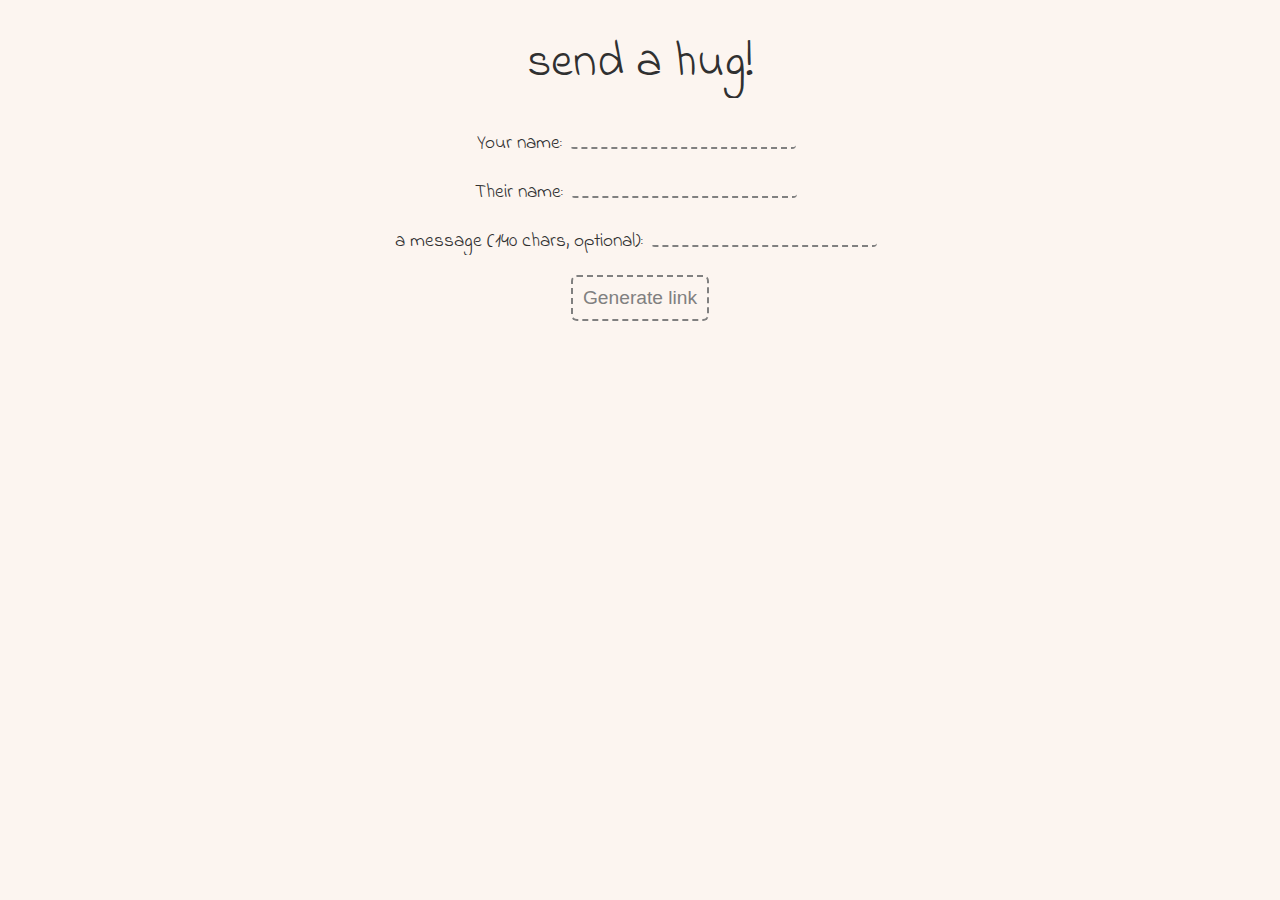
==== send.html @ fc4e6977 "finalised send/receive architecture" ====
<!DOCTYPE html>
<html>

<head>
    <title>send a hug</title>
    <link rel='stylesheet' href='style.css'>
    <meta name='viewport' content='width=device-width, initial-scale=1'>
    <meta charset="UTF-8">
</head>

<body>

    <div id='heading' class='center'>
        send a hug!
    </div>

    <form>
        <div class='control-wrapper'>
            <label>Your name:</label> <input id='sender-input'>
        </div>
        <div class='control-wrapper'>
            <label>Their name:</label> <input id='recipient-input'>
        </div>
        <div class='control-wrapper'>
            <label>a message (140 chars, optional):</label> <input id='message'>
        </div>

        <div class='control-wrapper'>
            <button id='generate-btn'>Generate link</button>
        </div>
    </form>

    <script src='send.js'> </script>
</body>

</html>
---- style.css ----
@import url('https://fonts.googleapis.com/css2?family=Indie+Flower&display=swap');

body {
    box-sizing: border-box;
    width: 80%;
    display: flex;
    flex-direction: column;
    align-items: center;
}

html {
    display: flex;
    flex-direction: column;
    align-items: center;
}

* {
    background: #fcf5f0;
    color: #303030;
}


a, a:visited {
    color: #007cdf;
}

a:hover {
    color: #003bdf;
}

a:active {
    color: #0000ff;
}

#legalese {
    font-family: monospace;
    position: fixed;
    font-size: 1em;
    width: 100%;
    bottom: 0;
    left: 0;
    display: block;
    text-align: center;
    box-sizing: border-box;
    padding-bottom: 2px;
}

#heading {
    padding-top: 2%;
    font-size: 3em;
    font-family: 'Indie Flower';
    width: 100%;
}

#recipient-name {
    display: inline;
}

#sender-name {
    font-weight: bold;
}

.text {
    width: 100%;
    font-style: italic;
    font-size: 2.3em;
    font-family: 'Indie Flower';
}

#canvas {
    width: 75vh;
    height: 60vh;
    border: 1px solid red;
    margin-top: 15px;
    margin-bottom: 15px;
}

#message-wrapper {
    width: 100%;
    display: flex;
    flex-direction: column;
    align-items: center;
    margin-bottom: 15px;
}

.quote {
    width: 80%;
    font-size: 1.8em;
    border-left: solid 3px lightgrey;
    padding-left: 10px;
    word-wrap: break-word;
    line-height: 1.2;
}

@media only screen and (max-width: 800px) {
    body {
        width: 95%;
    }

    #heading {
        font-size: 2.3em;
    }

    #subheading {
        font-size: 1.8em;
    }
}

@media screen and (orientation:portrait) {
    #canvas {
        width: 75vw;
        height: 60vw;
    }
}

.control-wrapper {
    display: flex;
    flex-shrink: none;
    align-items: flex-end;
    justify-content: center;
}

form input {
    padding: 1px;
    margin: 8px;
    float: right;
    border-radius: 4px;
    border: none;
    font-size: 20px;
    border-bottom: 2px dashed gray;
    font-family: 'Indie Flower';
}

form input:focus {
    outline: none;
    border: none;
    border-bottom: 2px solid gray;
    font-family: 'Indie Flower';
}

button {
    margin: 20px;
    border-radius: 6px;
    font-size: 1em;
    padding: 10px;
    border: 2px dashed gray;
    color: gray;
}

button:focus {
    outline: none;
}

button:hover {
    border: 2px solid gray;
}

button:active {
    transform: translateY(0.5em);
}

form {
    padding: 10px;
    display: flex;
    flex-direction: column;
    font-family: 'Indie Flower';
    font-size: 1.2em;
}

.center {
    text-align: center;
}

.link {
    font-family: monospace;
    overflow-x: scroll;
    width: 100%;
    border: none;
    border-bottom: 2px solid gray;
}

.result {
    display: flex;
    align-items: center;
    font-family: 'Indie Flower';
    width: 100%;
}
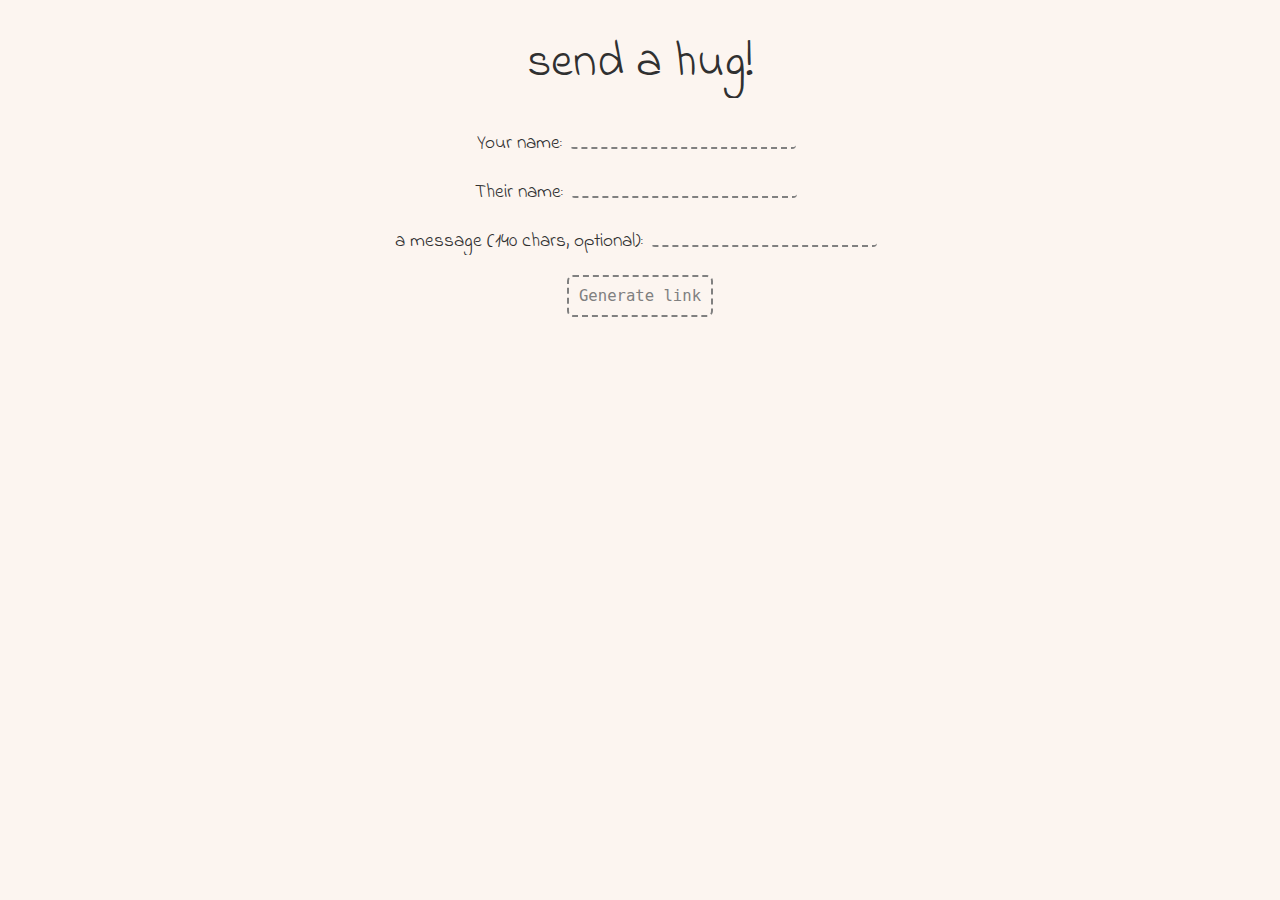
==== commit 451dbec0: "finalised animation code and added replay/share buttons" ====
--- a/send.html
+++ b/send.html
@@ -33,4 +33,6 @@
     <script src='send.js'> </script>
 </body>
 
-</html>+</html>
+
+<!-- whatsapp and Arroba (email) share buttons by Freepik -->--- a/style.css
+++ b/style.css
@@ -15,8 +15,8 @@
 }
 
 * {
-    background: #fcf5f0;
-    color: #303030;
+        background: #fcf5f0;
+        color: #303030;
 }
 
 
@@ -68,7 +68,7 @@
 }
 
 #canvas {
-    width: 75vh;
+    width: 60vh;
     height: 60vh;
     border: 1px solid red;
     margin-top: 15px;
@@ -109,13 +109,13 @@
 @media screen and (orientation:portrait) {
     #canvas {
         width: 75vw;
-        height: 60vw;
+        height: 75vw;
     }
 }
 
 .control-wrapper {
     display: flex;
-    flex-shrink: none;
+    flex-shrink: 0;
     align-items: flex-end;
     justify-content: center;
 }
@@ -144,6 +144,7 @@
     font-size: 1em;
     padding: 10px;
     border: 2px dashed gray;
+    font-family: monospace;
     color: gray;
 }
 
@@ -184,4 +185,27 @@
     align-items: center;
     font-family: 'Indie Flower';
     width: 100%;
+}
+
+.share {
+    display: flex;
+    justify-content: center;
+    align-items: center;
+    font-family: 'Indie Flower';
+    width: 100%;
+}
+
+.icon {
+    width: 40px;
+    height: 40px;
+    border: none;
+    margin: 3px;
+}
+
+.icon:hover {
+    border: none;
+}
+
+.icon:hover {
+    border: none;
 }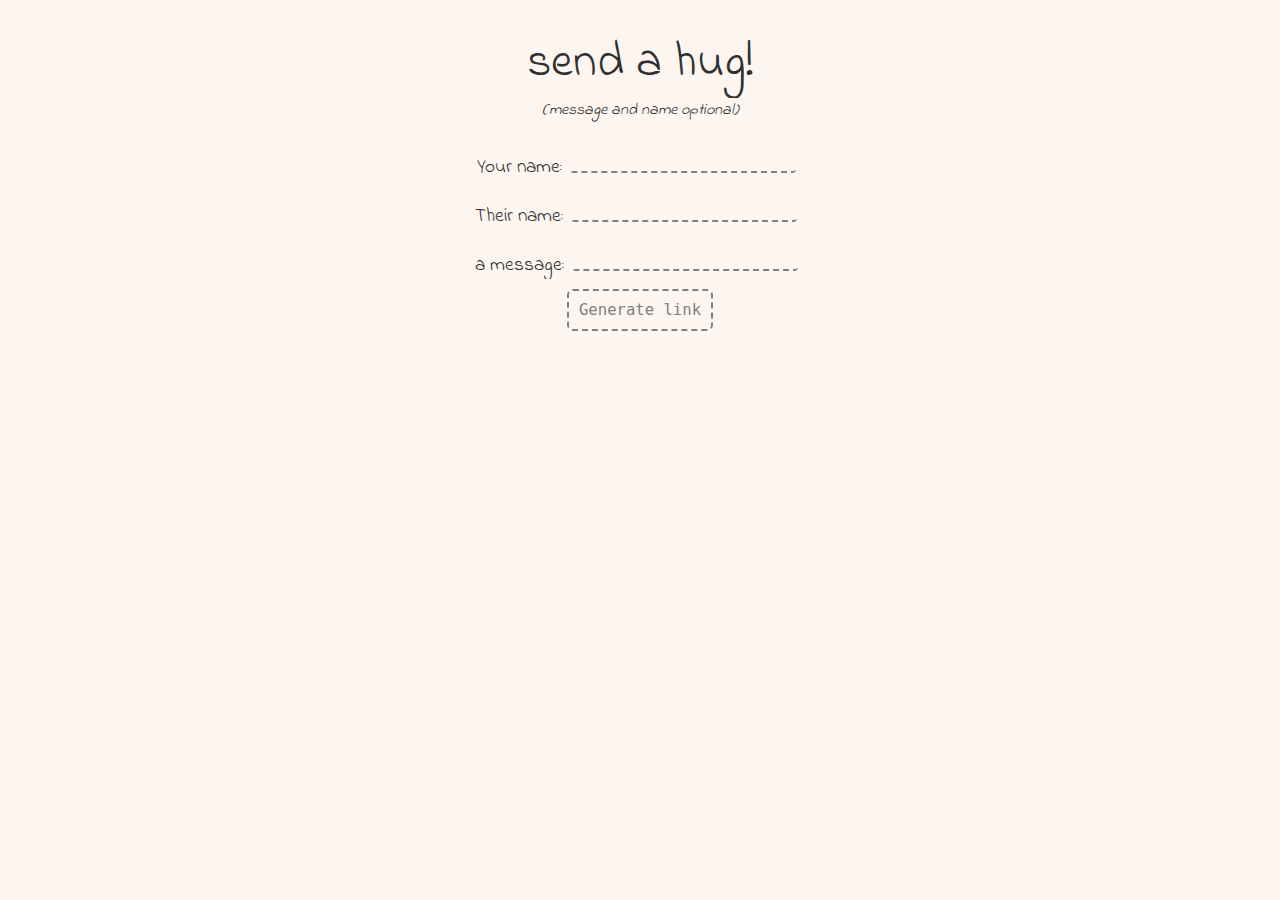
==== commit ba6d72a4: "disabled autocompletion" ====
--- a/send.html
+++ b/send.html
@@ -14,7 +14,11 @@
         send a hug!
     </div>
 
-    <form>
+    <div class='text small-text'>
+        (message and name optional)
+    </div>
+
+    <form autocomplete="off">
         <div class='control-wrapper'>
             <label>Your name:</label> <input id='sender-input'>
         </div>
@@ -22,7 +26,7 @@
             <label>Their name:</label> <input id='recipient-input'>
         </div>
         <div class='control-wrapper'>
-            <label>a message (140 chars, optional):</label> <input id='message'>
+            <label>a message:</label> <input id='message'>
         </div>
 
         <div class='control-wrapper'>
--- a/style.css
+++ b/style.css
@@ -70,7 +70,6 @@
 #canvas {
     width: 60vh;
     height: 60vh;
-    border: 1px solid red;
     margin-top: 15px;
     margin-bottom: 15px;
 }
@@ -92,27 +91,6 @@
     line-height: 1.2;
 }
 
-@media only screen and (max-width: 800px) {
-    body {
-        width: 95%;
-    }
-
-    #heading {
-        font-size: 2.3em;
-    }
-
-    #subheading {
-        font-size: 1.8em;
-    }
-}
-
-@media screen and (orientation:portrait) {
-    #canvas {
-        width: 75vw;
-        height: 75vw;
-    }
-}
-
 .control-wrapper {
     display: flex;
     flex-shrink: 0;
@@ -139,7 +117,7 @@
 }
 
 button {
-    margin: 20px;
+    margin: 10px;
     border-radius: 6px;
     font-size: 1em;
     padding: 10px;
@@ -208,4 +186,37 @@
 
 .icon:hover {
     border: none;
+}
+
+@media only screen and (max-width: 800px) {
+    body {
+        width: 95%;
+    }
+
+    #heading {
+        font-size: 2.3em;
+    }
+
+    #subheading {
+        font-size: 1.8em;
+    }
+    .result {
+        flex-direction: column;
+    }
+}
+
+@media screen and (orientation:portrait) {
+    #canvas {
+        width: 75vw;
+        height: 75vw;
+    }
+}
+
+.actions {
+    display: flex;
+}
+
+.small-text {
+    font-size: 1em;
+    text-align: center;
 }